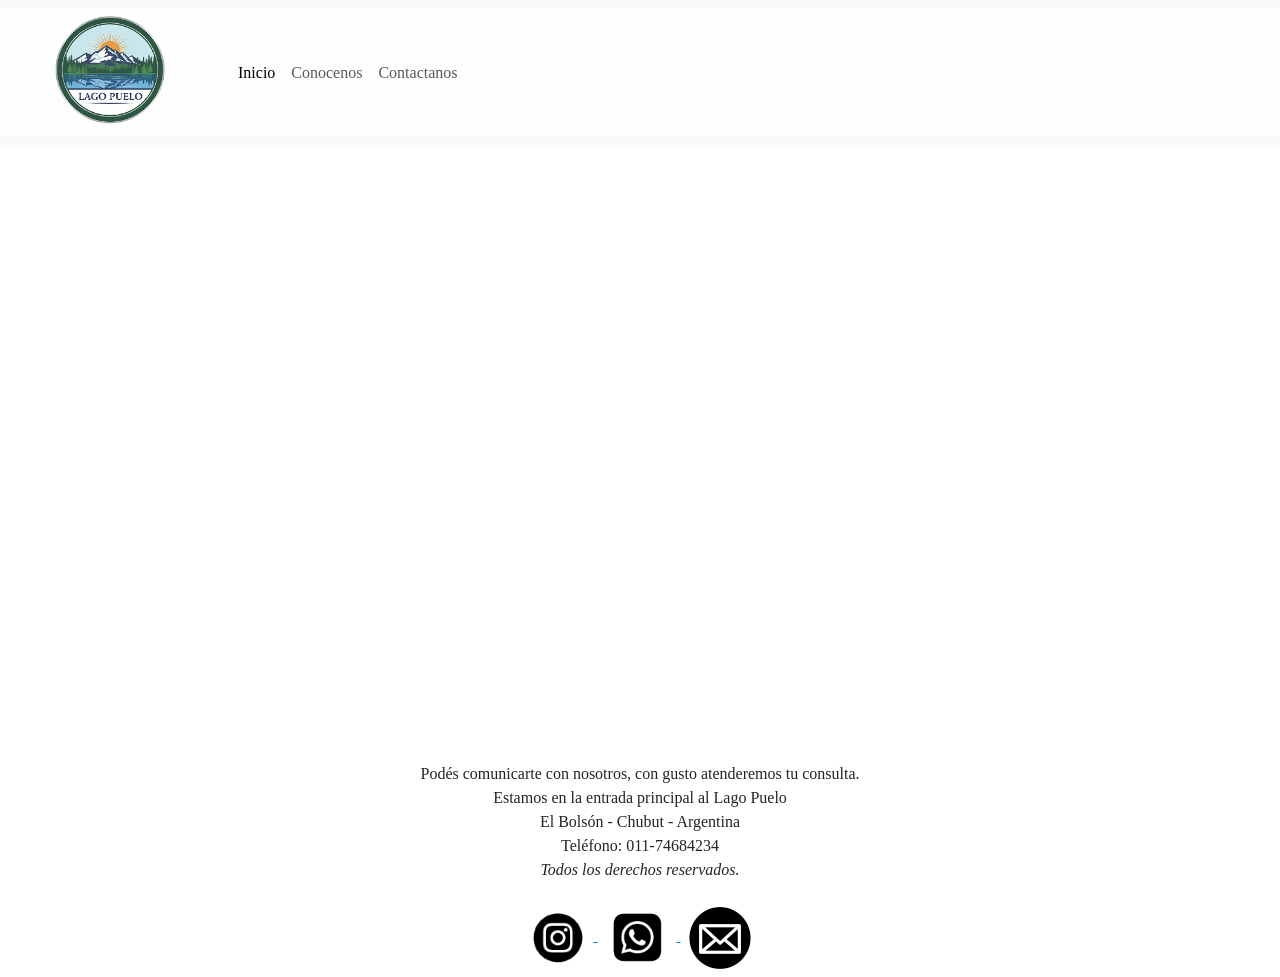
==== pages/contacto.html @ 1d14f013 "incorporo-navbar" ====
<!DOCTYPE html>
<html lang="en">
<head>
    <meta charset="UTF-8">
    <meta name="viewport" content="width=device-width, initial-scale=1.0">
    <link rel="stylesheet" href="../css/style.css">
    <title>Contacto - HLP</title>
    <link href="https://cdn.jsdelivr.net/npm/bootstrap@5.3.8/dist/css/bootstrap.min.css" rel="stylesheet" integrity="sha384-sRIl4kxILFvY47J16cr9ZwB07vP4J8+LH7qKQnuqkuIAvNWLzeN8tE5YBujZqJLB" crossorigin="anonymous">
</head>
<body>
    <header>
        <nav class="navbar navbar-expand-lg bg-body-tertiary fixed-top">
            <div class="container-fluid">
                <a class="navbar-brand" href="#">
                    <img width="60%" src="../images/logo.png" alt="Logotipo del hotel">
                </a>
                <button class="navbar-toggler" type="button" data-bs-toggle="collapse" data-bs-target="#navbarNav" aria-controls="navbarNav" aria-expanded="false" aria-label="Toggle navigation">
                    <span class="navbar-toggler-icon"></span>
                </button>
                <div class="collapse navbar-collapse" id="navbarNav">
                    <ul class="navbar-nav">
                        <li class="nav-item">
                            <a class="nav-link active" aria-current="page" href="../index.html">Inicio</a>
                        </li>
                        <li class="nav-item">
                            <a class="nav-link" href="../pages/instalaciones.html">Conocenos</a>
                        </li>
                        <li class="nav-item">
                            <a class="nav-link" href="../pages/contacto.html">Contactanos</a>
                        </li>
                    </ul>
                </div>
            </div>
        </nav>
    </header>
    <section class="presentacion">
        <!-- Enlace a la ubicacion del hotel mediante google maps -->
        <iframe src="https://www.google.com/maps/embed?pb=!1m18!1m12!1m3!1d11848.625213817804!2d-71.59712578280255!3d-42.06126896911979!2m3!1f0!2f0!3f0!3m2!1i1024!2i768!4f13.1!3m3!1m2!1s0x961beb6dab21611d%3A0x721c5da902c617e1!2sLago%20Puelo%2C%20Chubut!5e0!3m2!1ses!2sar!4v1770062227800!5m2!1ses!2sar" width="600" height="600" style="border:0;" allowfullscreen="" loading="lazy" referrerpolicy="no-referrer-when-downgrade"></iframe>
            <figcaption>Podés comunicarte con nosotros, con gusto atenderemos tu consulta. <br> Estamos en la entrada principal al Lago Puelo <br> El Bolsón - Chubut - Argentina <br> Teléfono: 011-74684234</figcaption>
    </section>
    <footer>
        <p><em>Todos los derechos reservados.</em></p>
        <a href="http://instagram.com" target="_blank">
            <img src="../images/instagram-icon.png" alt="instagram-icon">
        </a>
        <a href="http://whatsapp.com" target="_blank">
            <img src="../images/whatsapp-icon.png" alt="whatsapp-icon">
        </a>       
        <a href="http://gmail.com" target="_blank">
            <img src="../images/mail-icon.png" alt="mail-icon">
        </a>
    </footer>
    <script src="https://cdn.jsdelivr.net/npm/bootstrap@5.3.8/dist/js/bootstrap.bundle.min.js" integrity="sha384-FKyoEForCGlyvwx9Hj09JcYn3nv7wiPVlz7YYwJrWVcXK/BmnVDxM+D2scQbITxI" crossorigin="anonymous"></script>  
</body>
</html>
---- css/style.css ----
* {
    margin: 0;
    padding: 0;
    box-sizing: border-box;
    font-family: cursive;
}

header {
    text-align: center;
}

h1 {
    color: darkgreen;
    font-size: 100px;
}

footer {
    text-align: center;
}

.presentacion {
    text-align: center;
}

main {
    text-align: center;
}

.contenedor-imagenes {
    display: flex;
}

header div {
    background-color: #FDFFFF;
}
body{
    padding-top: 155px;
}
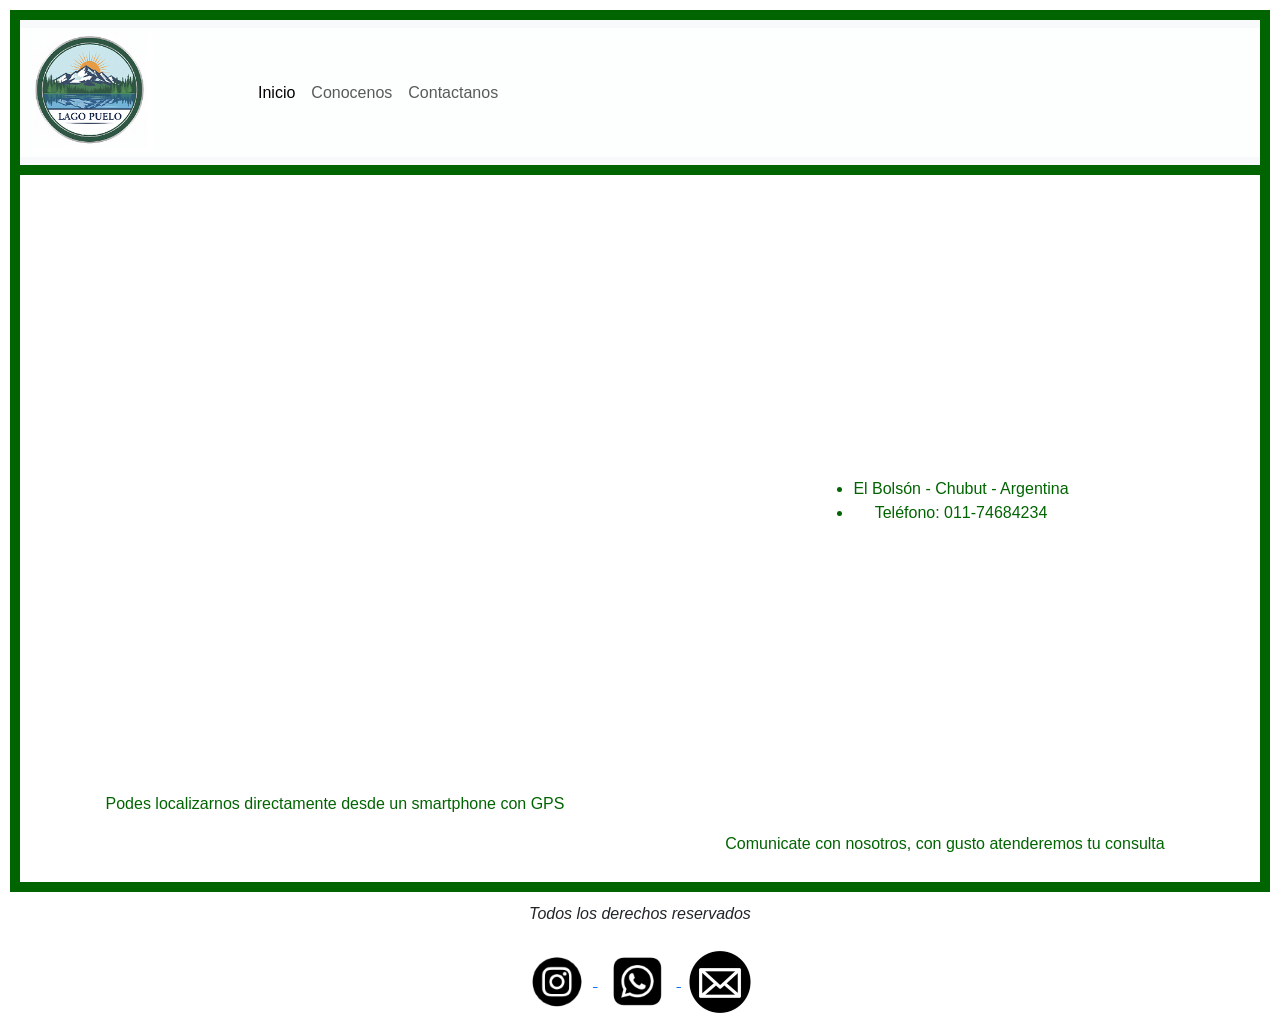
==== commit 88e6d2dc: "segundo commit" ====
--- a/pages/contacto.html
+++ b/pages/contacto.html
@@ -1,20 +1,24 @@
 <!DOCTYPE html>
 <html lang="en">
+
 <head>
     <meta charset="UTF-8">
     <meta name="viewport" content="width=device-width, initial-scale=1.0">
     <link rel="stylesheet" href="../css/style.css">
     <title>Contacto - HLP</title>
-    <link href="https://cdn.jsdelivr.net/npm/bootstrap@5.3.8/dist/css/bootstrap.min.css" rel="stylesheet" integrity="sha384-sRIl4kxILFvY47J16cr9ZwB07vP4J8+LH7qKQnuqkuIAvNWLzeN8tE5YBujZqJLB" crossorigin="anonymous">
+    <link href="https://cdn.jsdelivr.net/npm/bootstrap@5.3.8/dist/css/bootstrap.min.css" rel="stylesheet"
+        integrity="sha384-sRIl4kxILFvY47J16cr9ZwB07vP4J8+LH7qKQnuqkuIAvNWLzeN8tE5YBujZqJLB" crossorigin="anonymous">
 </head>
+
 <body>
     <header>
         <nav class="navbar navbar-expand-lg bg-body-tertiary fixed-top">
             <div class="container-fluid">
-                <a class="navbar-brand" href="#">
+                <a class="navbar-brand" href="../index.html">
                     <img width="60%" src="../images/logo.png" alt="Logotipo del hotel">
                 </a>
-                <button class="navbar-toggler" type="button" data-bs-toggle="collapse" data-bs-target="#navbarNav" aria-controls="navbarNav" aria-expanded="false" aria-label="Toggle navigation">
+                <button class="navbar-toggler" type="button" data-bs-toggle="collapse" data-bs-target="#navbarNav"
+                    aria-controls="navbarNav" aria-expanded="false" aria-label="Toggle navigation">
                     <span class="navbar-toggler-icon"></span>
                 </button>
                 <div class="collapse navbar-collapse" id="navbarNav">
@@ -33,23 +37,33 @@
             </div>
         </nav>
     </header>
-    <section class="presentacion">
-        <!-- Enlace a la ubicacion del hotel mediante google maps -->
-        <iframe src="https://www.google.com/maps/embed?pb=!1m18!1m12!1m3!1d11848.625213817804!2d-71.59712578280255!3d-42.06126896911979!2m3!1f0!2f0!3f0!3m2!1i1024!2i768!4f13.1!3m3!1m2!1s0x961beb6dab21611d%3A0x721c5da902c617e1!2sLago%20Puelo%2C%20Chubut!5e0!3m2!1ses!2sar!4v1770062227800!5m2!1ses!2sar" width="600" height="600" style="border:0;" allowfullscreen="" loading="lazy" referrerpolicy="no-referrer-when-downgrade"></iframe>
-            <figcaption>Podés comunicarte con nosotros, con gusto atenderemos tu consulta. <br> Estamos en la entrada principal al Lago Puelo <br> El Bolsón - Chubut - Argentina <br> Teléfono: 011-74684234</figcaption>
-    </section>
+    <main class="maps">
+        <figure>
+            <!-- Enlace a la ubicacion del hotel mediante google maps -->
+            <iframe src="https://www.google.com/maps/embed?pb=!1m18!1m12!1m3!1d11848.625213817804!2d-71.59712578280255!3d-42.06126896911979!2m3!1f0!2f0!3f0!3m2!1i1024!2i768!4f13.1!3m3!1m2!1s0x961beb6dab21611d%3A0x721c5da902c617e1!2sLago%20Puelo%2C%20Chubut!5e0!3m2!1ses!2sar!4v1770062227800!5m2!1ses!2sar" width="600" height="600" style="border:0;" allowfullscreen="" loading="lazy" referrerpolicy="no-referrer-when-downgrade"></iframe>
+            <figcaption>Podes localizarnos directamente desde un smartphone con GPS </figcaption>
+        </figure>    
+        <ul>
+            <li>El Bolsón - Chubut - Argentina</li>
+            <li>Teléfono: 011-74684234</li>
+        </ul>
+        <p>Comunicate con nosotros, con gusto atenderemos tu consulta</p>
+    </main>
     <footer>
-        <p><em>Todos los derechos reservados.</em></p>
+        <p><em>Todos los derechos reservados</em></p>
         <a href="http://instagram.com" target="_blank">
             <img src="../images/instagram-icon.png" alt="instagram-icon">
         </a>
         <a href="http://whatsapp.com" target="_blank">
             <img src="../images/whatsapp-icon.png" alt="whatsapp-icon">
-        </a>       
+        </a>
         <a href="http://gmail.com" target="_blank">
             <img src="../images/mail-icon.png" alt="mail-icon">
         </a>
     </footer>
-    <script src="https://cdn.jsdelivr.net/npm/bootstrap@5.3.8/dist/js/bootstrap.bundle.min.js" integrity="sha384-FKyoEForCGlyvwx9Hj09JcYn3nv7wiPVlz7YYwJrWVcXK/BmnVDxM+D2scQbITxI" crossorigin="anonymous"></script>  
+    <script src="https://cdn.jsdelivr.net/npm/bootstrap@5.3.8/dist/js/bootstrap.bundle.min.js"
+        integrity="sha384-FKyoEForCGlyvwx9Hj09JcYn3nv7wiPVlz7YYwJrWVcXK/BmnVDxM+D2scQbITxI"
+        crossorigin="anonymous"></script>
 </body>
+
 </html>
--- a/css/style.css
+++ b/css/style.css
@@ -2,37 +2,101 @@
     margin: 0;
     padding: 0;
     box-sizing: border-box;
-    font-family: cursive;
 }
 
-header {
-    text-align: center;
+*{
+    font-family: Verdana, Geneva, Tahoma, sans-serif;
 }
 
-h1 {
-    color: darkgreen;
+body section h1 {
+    padding: 10px;
     font-size: 100px;
+    color: white;
+    text-shadow: 0 0 25px darkgreen;
 }
 
 footer {
     text-align: center;
 }
 
-.presentacion {
+main {
+    padding: 10px;
+    border: 10px solid darkgreen;
     text-align: center;
+    margin: 10px;
+    color: darkgreen;
 }
 
-main {
-    text-align: center;
+.imagenes-hotel {
+    display: flex;
+    flex-wrap: wrap;
+    gap: 15px;
 }
 
-.contenedor-imagenes {
-    display: flex;
+.imagenes-hotel figure {
+    flex: 0 0 calc(50% - 15px);
+    margin: 0;
+}
+.imagenes-hotel img {
+    width: 100%;
+    height: auto;
+    display: block;
+}
+.imagenes-hotel figcaption {
+    text-align: center;
+    font-size: 0.9em;
 }
 
 header div {
     background-color: #FDFFFF;
 }
+
 body{
     padding-top: 155px;
 }
+
+header nav {
+    margin: 10px;
+    border: 10px solid darkgreen;
+}
+
+.maps {
+    display: grid;
+    grid-template-columns: 1fr 1fr;
+    grid-column: 1;
+    justify-items: center;
+}
+
+.maps ul, p {
+    grid-column: 2;
+    align-content: center
+}
+
+@media screen and (max-width: 767px) {
+    main section video {
+        max-width: 100%;
+    }
+    main section h1 {
+        font-size: 40px;
+    }
+    .imagenes-hotel {
+        flex-direction: column;
+    }
+    .maps {
+        overflow: hidden;
+        position: relative;
+    }
+
+    .maps iframe {
+        position: relative;
+        top: 0;
+        left: 0;
+        border: 0;
+        width: 100%;
+        height: 100%;    
+    }
+
+
+
+
+}
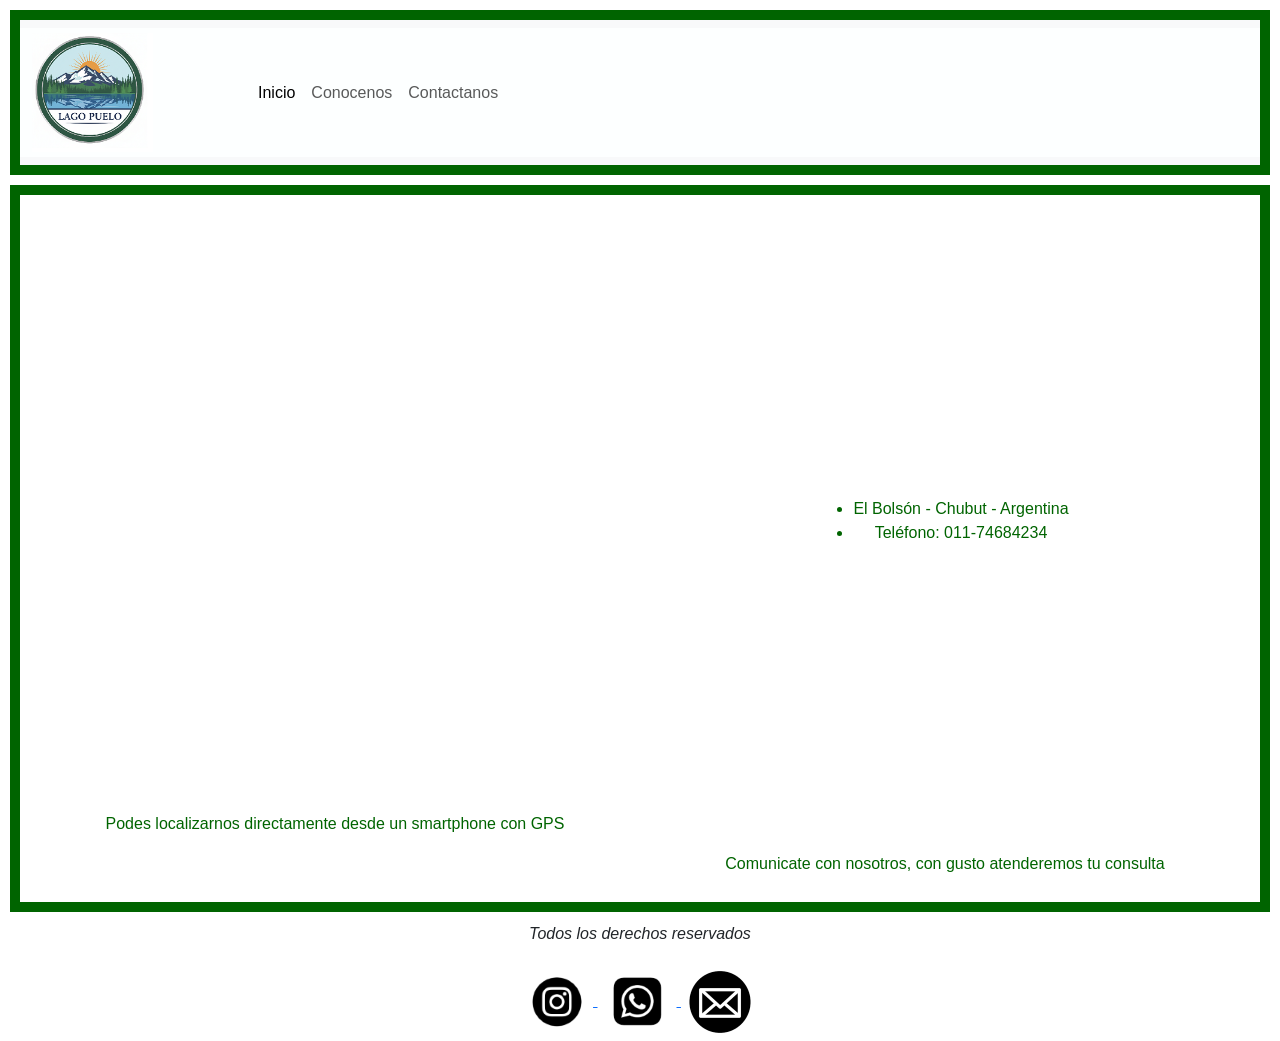
==== commit 205918fd: "modifico header" ====
--- a/pages/contacto.html
+++ b/pages/contacto.html
@@ -4,21 +4,20 @@
 <head>
     <meta charset="UTF-8">
     <meta name="viewport" content="width=device-width, initial-scale=1.0">
-    <link rel="stylesheet" href="../css/style.css">
     <title>Contacto - HLP</title>
     <link href="https://cdn.jsdelivr.net/npm/bootstrap@5.3.8/dist/css/bootstrap.min.css" rel="stylesheet"
         integrity="sha384-sRIl4kxILFvY47J16cr9ZwB07vP4J8+LH7qKQnuqkuIAvNWLzeN8tE5YBujZqJLB" crossorigin="anonymous">
+    <link rel="stylesheet" href="../css/style.css">
 </head>
 
 <body>
     <header>
-        <nav class="navbar navbar-expand-lg bg-body-tertiary fixed-top">
+        <nav class="navbar navbar-expand-lg bg-body-tertiary">
             <div class="container-fluid">
                 <a class="navbar-brand" href="../index.html">
                     <img width="60%" src="../images/logo.png" alt="Logotipo del hotel">
                 </a>
-                <button class="navbar-toggler" type="button" data-bs-toggle="collapse" data-bs-target="#navbarNav"
-                    aria-controls="navbarNav" aria-expanded="false" aria-label="Toggle navigation">
+                <button class="navbar-toggler" type="button" data-bs-toggle="collapse" data-bs-target="#navbarNav" aria-controls="navbarNav" aria-expanded="false" aria-label="Toggle navigation">
                     <span class="navbar-toggler-icon"></span>
                 </button>
                 <div class="collapse navbar-collapse" id="navbarNav">
@@ -27,10 +26,10 @@
                             <a class="nav-link active" aria-current="page" href="../index.html">Inicio</a>
                         </li>
                         <li class="nav-item">
-                            <a class="nav-link" href="../pages/instalaciones.html">Conocenos</a>
+                            <a class="nav-link" href="./instalaciones.html">Conocenos</a>
                         </li>
                         <li class="nav-item">
-                            <a class="nav-link" href="../pages/contacto.html">Contactanos</a>
+                            <a class="nav-link" href="./contacto.html">Contactanos</a>
                         </li>
                     </ul>
                 </div>
--- a/css/style.css
+++ b/css/style.css
@@ -51,10 +51,6 @@
     background-color: #FDFFFF;
 }
 
-body{
-    padding-top: 155px;
-}
-
 header nav {
     margin: 10px;
     border: 10px solid darkgreen;
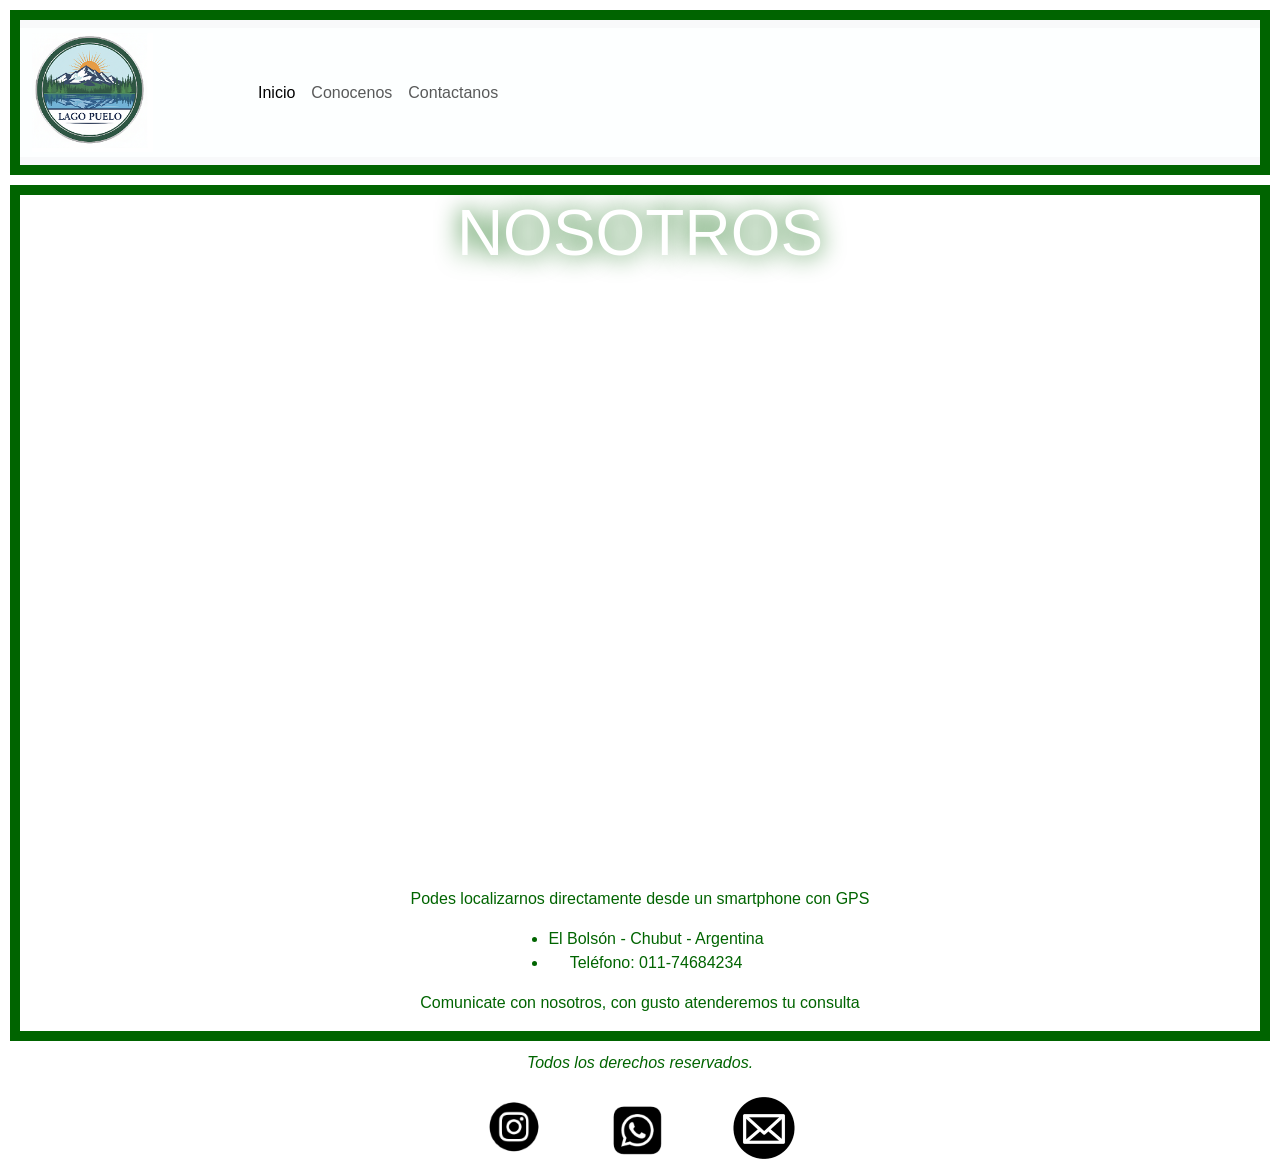
==== commit c22b2d26: "h1, footer, main y estilos" ====
--- a/pages/contacto.html
+++ b/pages/contacto.html
@@ -37,6 +37,7 @@
         </nav>
     </header>
     <main class="maps">
+        <H1>NOSOTROS</H1>
         <figure>
             <!-- Enlace a la ubicacion del hotel mediante google maps -->
             <iframe src="https://www.google.com/maps/embed?pb=!1m18!1m12!1m3!1d11848.625213817804!2d-71.59712578280255!3d-42.06126896911979!2m3!1f0!2f0!3f0!3m2!1i1024!2i768!4f13.1!3m3!1m2!1s0x961beb6dab21611d%3A0x721c5da902c617e1!2sLago%20Puelo%2C%20Chubut!5e0!3m2!1ses!2sar!4v1770062227800!5m2!1ses!2sar" width="600" height="600" style="border:0;" allowfullscreen="" loading="lazy" referrerpolicy="no-referrer-when-downgrade"></iframe>
@@ -48,8 +49,9 @@
         </ul>
         <p>Comunicate con nosotros, con gusto atenderemos tu consulta</p>
     </main>
-    <footer>
-        <p><em>Todos los derechos reservados</em></p>
+        <footer>
+        <p><em>Todos los derechos reservados.</em></p>
+        <section>
         <a href="http://instagram.com" target="_blank">
             <img src="../images/instagram-icon.png" alt="instagram-icon">
         </a>
@@ -59,6 +61,7 @@
         <a href="http://gmail.com" target="_blank">
             <img src="../images/mail-icon.png" alt="mail-icon">
         </a>
+        </section>
     </footer>
     <script src="https://cdn.jsdelivr.net/npm/bootstrap@5.3.8/dist/js/bootstrap.bundle.min.js"
         integrity="sha384-FKyoEForCGlyvwx9Hj09JcYn3nv7wiPVlz7YYwJrWVcXK/BmnVDxM+D2scQbITxI"
--- a/css/style.css
+++ b/css/style.css
@@ -4,47 +4,8 @@
     box-sizing: border-box;
 }
 
-*{
+* {
     font-family: Verdana, Geneva, Tahoma, sans-serif;
-}
-
-body section h1 {
-    padding: 10px;
-    font-size: 100px;
-    color: white;
-    text-shadow: 0 0 25px darkgreen;
-}
-
-footer {
-    text-align: center;
-}
-
-main {
-    padding: 10px;
-    border: 10px solid darkgreen;
-    text-align: center;
-    margin: 10px;
-    color: darkgreen;
-}
-
-.imagenes-hotel {
-    display: flex;
-    flex-wrap: wrap;
-    gap: 15px;
-}
-
-.imagenes-hotel figure {
-    flex: 0 0 calc(50% - 15px);
-    margin: 0;
-}
-.imagenes-hotel img {
-    width: 100%;
-    height: auto;
-    display: block;
-}
-.imagenes-hotel figcaption {
-    text-align: center;
-    font-size: 0.9em;
 }
 
 header div {
@@ -56,43 +17,100 @@
     border: 10px solid darkgreen;
 }
 
-.maps {
-    display: grid;
-    grid-template-columns: 1fr 1fr;
-    grid-column: 1;
-    justify-items: center;
+main {
+    display: flex;
+    flex-direction: column;
+    align-items: center;
+    justify-content: center;
+    text-align: center;
+    border: 10px solid darkgreen;
+    margin: 10px;
+    color: darkgreen;
 }
 
-.maps ul, p {
-    grid-column: 2;
-    align-content: center
+main h1 {
+    font-size: clamp(2rem, 5vw, 6rem);
+    color: white;
+    text-shadow: 0 0 25px darkgreen;
+}
+
+main video {
+    max-width: 100%;
+    height: auto;
+    display: block;
+}
+
+footer {
+    color: darkgreen;
+    text-align: center;
+}
+
+footer section {
+    display: grid;
+    grid-template-columns: auto auto auto;
+    justify-content: center;
+    gap: 3rem;
+
+}
+
+.imagenes-hotel {
+    display: flex;
+    flex-wrap: wrap;
+    gap: 15px;
+    justify-content: center;
+}
+
+.imagenes-hotel figure {
+    flex: 0 0 calc(50% - 15px);
+    margin: 0;
+}
+
+.imagenes-hotel img {
+    width: 100%;
+    height: auto;
+    display: block;
+}
+
+.imagenes-hotel figcaption {
+    text-align: center;
+    font-size: 0.9em;
+}
+
+.maps {
+    display: flex;
+    flex-direction: column;
 }
 
 @media screen and (max-width: 767px) {
+
     main section video {
-        max-width: 100%;
+        max-width: 90%;
+        margin: auto;
     }
-    main section h1 {
-        font-size: 40px;
-    }
+
     .imagenes-hotel {
         flex-direction: column;
     }
-    .maps {
-        overflow: hidden;
-        position: relative;
+
+    .maps iframe {
+        max-width: 100%;
+        max-height: 50%;
+    }
+}
+
+@media screen and (min-width: 768px) and (max-width: 1024px) {
+
+    main section video {
+        max-width: 90%;
+        margin: auto;
+    }
+
+    .imagenes-hotel {
+        flex-direction: column;
     }
 
     .maps iframe {
-        position: relative;
-        top: 0;
-        left: 0;
-        border: 0;
-        width: 100%;
-        height: 100%;    
+        max-width: 100%;
+        max-height: 100%;
     }
-
-
-
-
-}
+}
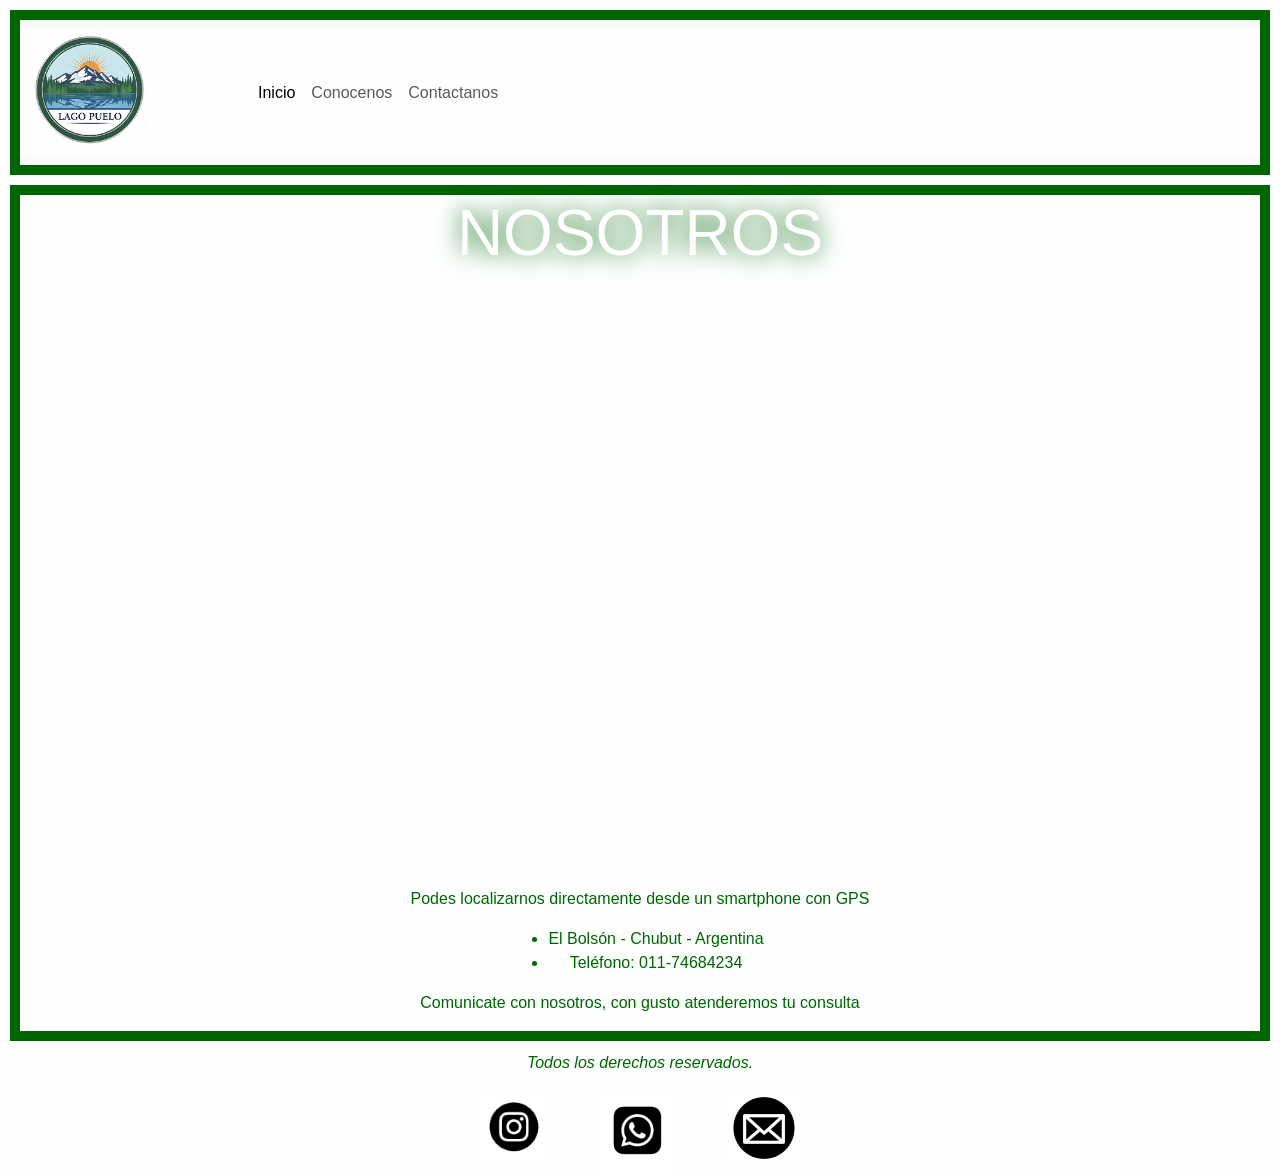
==== commit ec5b4fd8: "aplico sass" ====
--- a/pages/contacto.html
+++ b/pages/contacto.html
@@ -7,7 +7,7 @@
     <title>Contacto - HLP</title>
     <link href="https://cdn.jsdelivr.net/npm/bootstrap@5.3.8/dist/css/bootstrap.min.css" rel="stylesheet"
         integrity="sha384-sRIl4kxILFvY47J16cr9ZwB07vP4J8+LH7qKQnuqkuIAvNWLzeN8tE5YBujZqJLB" crossorigin="anonymous">
-    <link rel="stylesheet" href="../css/style.css">
+    <link rel="stylesheet" href="../css/main.css">
 </head>
 
 <body>
--- a/css/main.css
+++ b/css/main.css
@@ -0,0 +1,121 @@
+* {
+  margin: 0;
+  padding: 0;
+  box-sizing: border-box;
+}
+
+* {
+  font-family: Verdana, Geneva, Tahoma, sans-serif;
+}
+
+body, header div {
+  background-color: #FDFFFF;
+}
+
+header nav {
+  border: 10px solid darkgreen;
+  margin: 10px;
+  color: darkgreen;
+}
+
+main {
+  display: flex;
+  flex-direction: column;
+  align-items: center;
+  justify-content: center;
+  text-align: center;
+  border: 10px solid darkgreen;
+  margin: 10px;
+  color: darkgreen;
+}
+main h1 {
+  font-size: clamp(2rem, 5vw, 6rem);
+  color: white;
+  text-shadow: 0 0 25px darkgreen;
+}
+main video {
+  max-width: 100%;
+  height: auto;
+  display: block;
+  margin: auto;
+}
+
+footer {
+  color: darkgreen;
+  text-align: center;
+}
+footer section {
+  display: grid;
+  grid-template-columns: auto auto auto;
+  gap: 3rem;
+  justify-content: center;
+}
+
+.imagenes-hotel {
+  display: grid;
+  grid-template-columns: 1fr 1fr;
+  gap: 15px;
+  justify-content: center;
+  padding: 15px;
+}
+.imagenes-hotel figure {
+  display: flex;
+  flex-direction: column;
+}
+.imagenes-hotel img {
+  width: 100%;
+  height: auto;
+  object-fit: cover;
+  border-radius: 8px;
+}
+.imagenes-hotel figcaption {
+  padding: 10px;
+  text-align: center;
+}
+
+.maps {
+  display: flex;
+  flex-direction: column;
+  align-items: center;
+  justify-content: center;
+  text-align: center;
+}
+
+@media screen and (min-width: 768px) and (max-width: 1024px) {
+  main section video {
+    max-width: 90%;
+    height: auto;
+    display: block;
+    margin: auto;
+  }
+  .imagenes-hotel {
+    display: grid;
+    grid-template-columns: 1fr;
+    gap: 10px;
+    justify-content: center;
+  }
+  .maps iframe {
+    max-width: 100%;
+    max-height: 100%;
+  }
+}
+@media screen and (max-width: 767px) {
+  main section video {
+    max-width: 90%;
+    height: auto;
+    display: block;
+    margin: auto;
+  }
+  .imagenes-hotel {
+    display: grid;
+    grid-template-columns: 1fr;
+    gap: 10px;
+    justify-content: center;
+  }
+  .maps iframe {
+    max-width: 100%;
+    max-height: 50%;
+  }
+}
+
+/*# sourceMappingURL=main.css.map */
